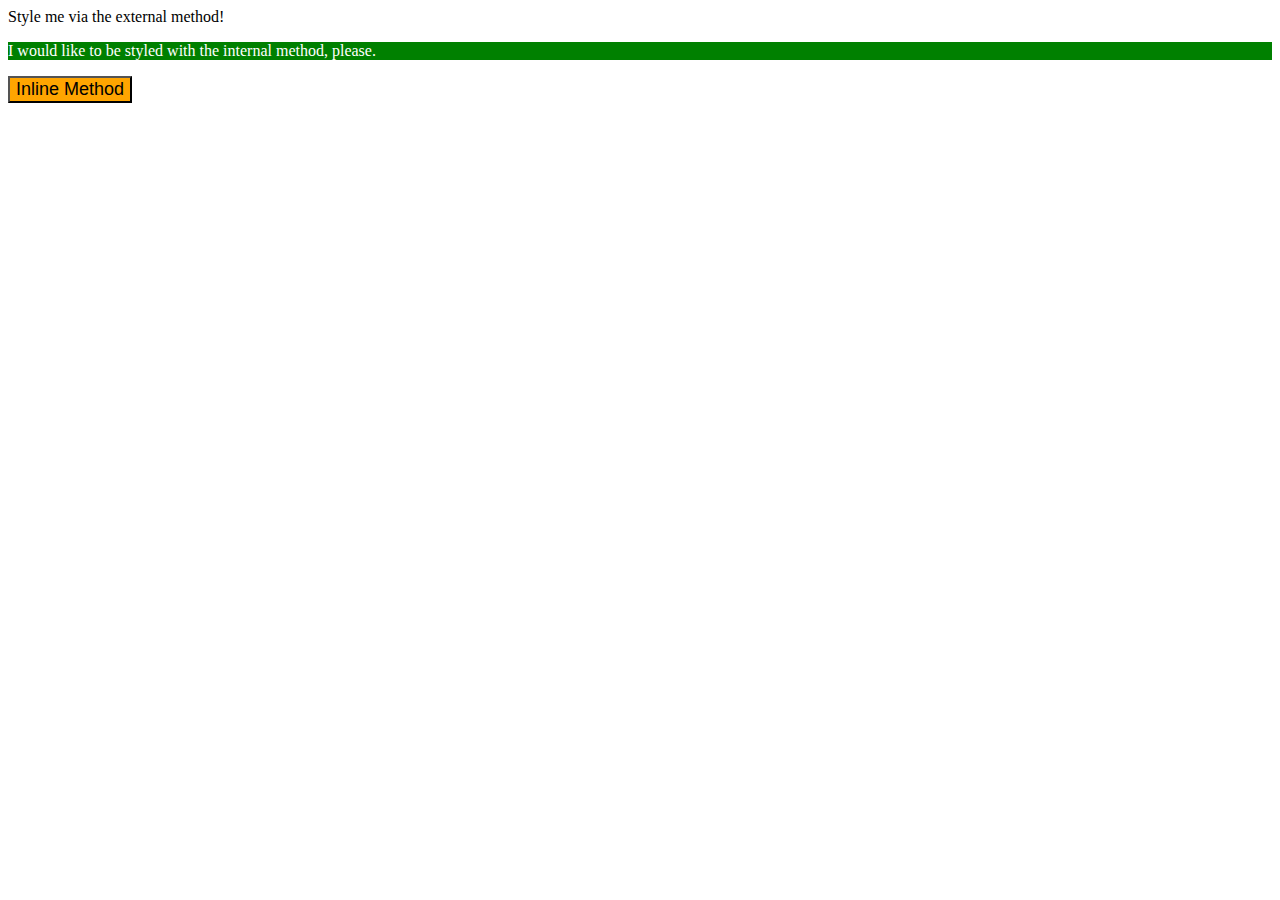
==== foundations/intro-to-css/01-css-methods/index.html @ 76025b1a "added to new files" ====
<!DOCTYPE html>
<html lang="en">
  <head>
    <meta charset="UTF-8">
    <meta http-equiv="X-UA-Compatible" content="IE=edge">
    <meta name="viewport" content="width=device-width, initial-scale=1.0">
    <title>Methods for Adding CSS</title>
    <link rel="stylesheet" href="fstyle.css">
    <style>
      p {
        background-color: green;
        color: white;
      }
    </style>
  </head>
  <body>
    <div>Style me via the external method!</div>
    <p>I would like to be styled with the internal method, please.</p>
    <button style="font-size: 18px; background-color: orange;">Inline Method</button>
  </body>
</html>
---- foundations/intro-to-css/01-css-methods/fstyle.css ----
div * {
    background-color: red;
    color: white;
}
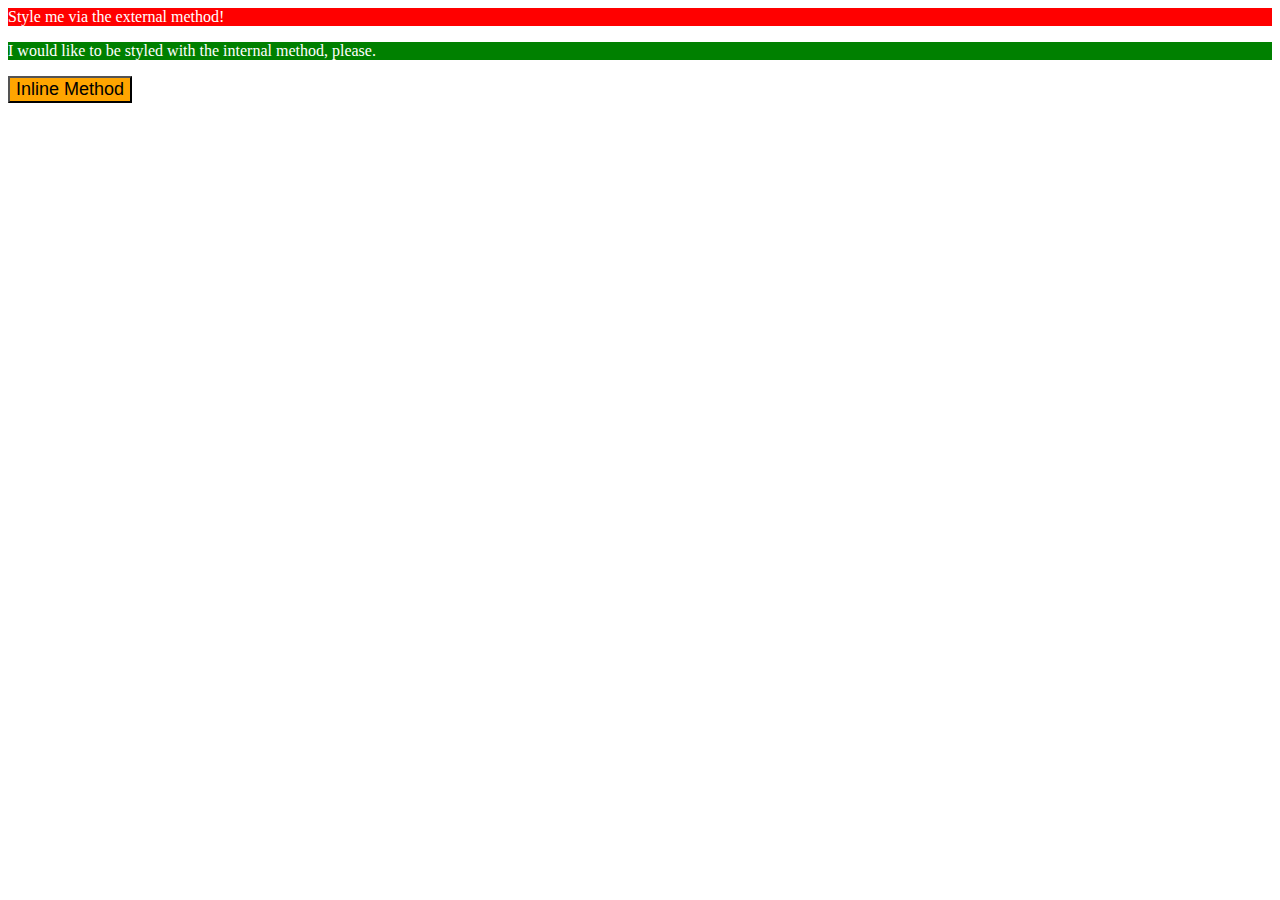
==== commit 22eed481: "Fixed linking error in index.html" ====
--- a/foundations/intro-to-css/01-css-methods/index.html
+++ b/foundations/intro-to-css/01-css-methods/index.html
@@ -5,7 +5,7 @@
     <meta http-equiv="X-UA-Compatible" content="IE=edge">
     <meta name="viewport" content="width=device-width, initial-scale=1.0">
     <title>Methods for Adding CSS</title>
-    <link rel="stylesheet" href="fstyle.css">
+    <link rel="stylesheet" href="/foundations/intro-to-css/01-css-methods/fstyle.css">
     <style>
       p {
         background-color: green;
--- a/foundations/intro-to-css/01-css-methods/fstyle.css
+++ b/foundations/intro-to-css/01-css-methods/fstyle.css
@@ -1,4 +1,4 @@
-div * {
+div  {
     background-color: red;
     color: white;
 }